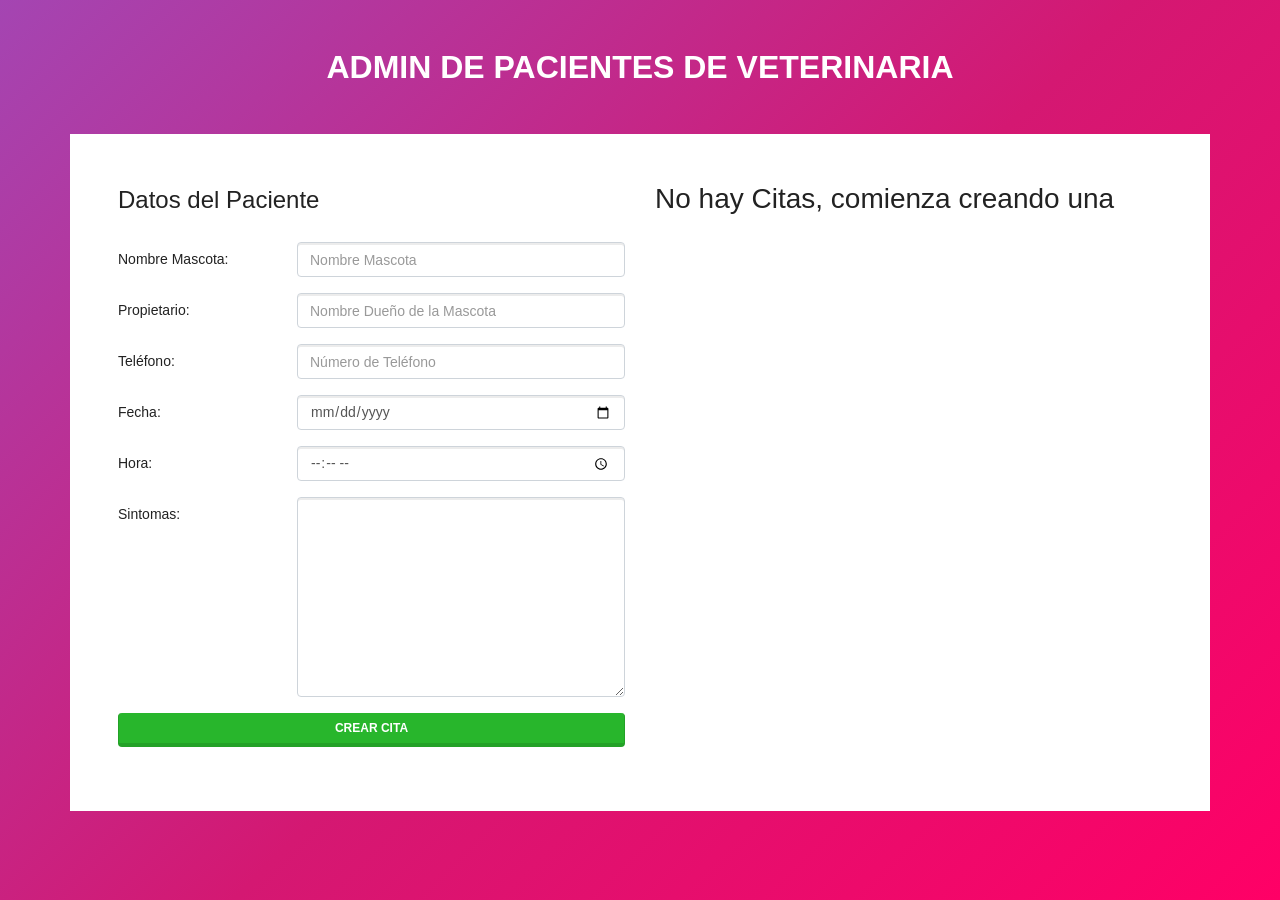
==== index.html @ 888da804 "Mi primer commit" ====
<!DOCTYPE html>
<html lang="en">
<head>
    <meta charset="UTF-8">
    <meta name="viewport" content="width=device-width, initial-scale=1.0">
    <meta http-equiv="X-UA-Compatible" content="ie=edge">
    <meta name="Description" content="PWA JS.">
    <title>Administrador de Pacientes</title>
    <!--Registramos el archivo manifest-->
    <link rel="manifest" href="manifest.json">
    <link rel="stylesheet" href="css/bootstrap.css">
    <link rel="stylesheet" href="css/styles.css">
    <link rel="apple-touch-icon" href="img/icons/icon-96x96.png">
    <meta name="apple-mobile-web-app-capable" content="yes">
    <meta name="apple-mobile-web-app-status-bar-style" content="black-translucent">
    <meta name="theme-color" content="black">
</head>
<body>
    <h2 class="text-center my-5 titulo">Admin de Pacientes de Veterinaria</h2>
    <div class="container mt-5 p-5">
        <div id="contenido" class="row">
            <div class="col-md-6 agregar-cita">
                <form id="nueva-cita">
                    <legend class="mb-4">Datos del Paciente</legend>
                    <div class="form-group row">
                        <label class="col-sm-4 col-lg-4 col-form-label">Nombre Mascota:</label>
                        <div class="col-sm-8 col-lg-8">
                            <input type="text" id="mascota" name="mascota" class="form-control" placeholder="Nombre Mascota">
                        </div>
                    </div>
                    <div class="form-group row">
                        <label class="col-sm-4 col-lg-4 col-form-label">Propietario:</label>
                        <div class="col-sm-8 col-lg-8">
                            <input type="text" id="propietario" name="propietario" class="form-control"  placeholder="Nombre Dueño de la Mascota">
                        </div>
                    </div>
                    <div class="form-group row">
                        <label class="col-sm-4 col-lg-4 col-form-label">Teléfono:</label>
                        <div class="col-sm-8 col-lg-8">
                            <input type="tel" id="telefono" name="telefono" class="form-control"  placeholder="Número de Teléfono">
                        </div>
                    </div>
                    <div class="form-group row">
                        <label class="col-sm-4 col-lg-4 col-form-label">Fecha:</label>
                        <div class="col-sm-8 col-lg-8">
                            <input type="date" id="fecha" name="fecha" class="form-control">
                        </div>
                    </div>

                    <div class="form-group row">
                        <label class="col-sm-4 col-lg-4 col-form-label">Hora:</label>
                        <div class="col-sm-8 col-lg-8">
                            <input type="time" id="hora" name="hora" class="form-control">
                        </div>
                    </div>

                    <div class="form-group row">
                        <label class="col-sm-4 col-lg-4 col-form-label">Sintomas:</label>
                        <div class="col-sm-8 col-lg-8">
                            <textarea id="sintomas" name="sintomas" class="form-control"></textarea>
                        </div>
                    </div>
                    <div class="form-group">
                            <button type="submit" class="btn btn-success w-100 d-block">Crear Cita</button>
                    </div>
                </form>
            </div>
            <div class="col-md-6">
                <h2 id="administra" class="mb-4"></h2>
                <ul id="citas" class="list-group lista-citas"></ul>
            </div>
        </div> <!--.row-->
    </div><!--.container-->

    <script src="js/app.js"></script>
    <script src="js/apv.js"></script>

</body>
</html>
---- css/styles.css ----
html {
  min-height: 100%;
}
body {
  margin: 0;
  padding: 0;
  font-family: sans-serif;
  background-image: linear-gradient(-225deg, #A445B2 0%, #D41872 52%, #FF0066 100%);
  min-height: 100%;
  padding-bottom: 5rem;
}
.titulo {
  font-weight: bold;
  font-size: 2rem;
  text-transform: uppercase;
  color: white;
}
.container {
    background-color: white;
}
header {
  margin-top: 3rem;
}
header h1 {
  color: white;
}
.lista-citas .cita {
  border-bottom: 1px solid #e1e1e1;
  padding: 2rem;
  padding-bottom: 3rem;
  
}
.lista-citas .cita:last-of-type {
  border-bottom: 0;
}

.lista-citas .cita p {
  margin:0;
}
.lista-citas .cita button {
  margin-top: 1rem!important;
}
.lista-citas .cita span {
  font-weight: bold;
}
textarea {
    height: 200px!important;
}

svg {
  width: 21px;
}
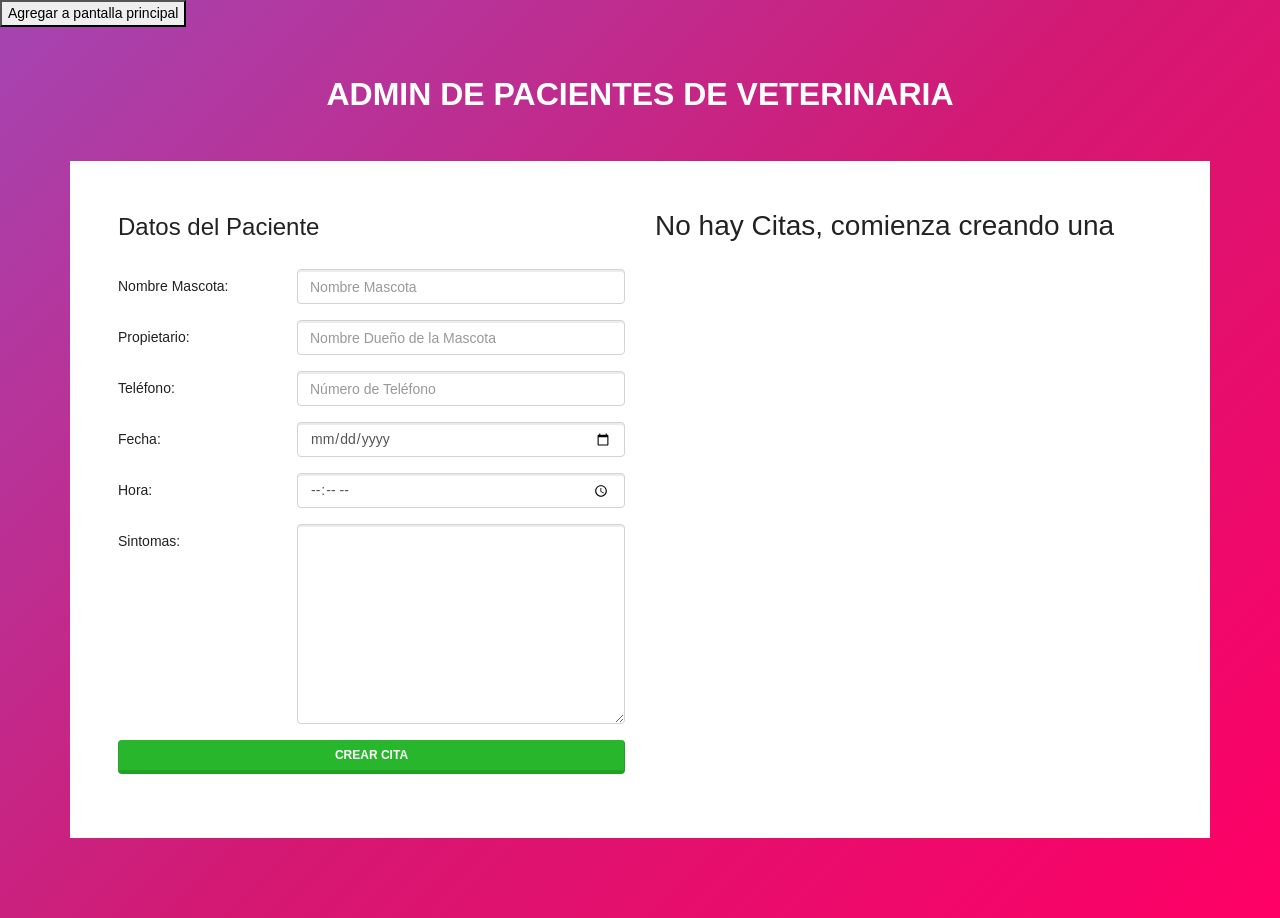
==== commit daa81e91: "Update index.html" ====
--- a/index.html
+++ b/index.html
@@ -16,6 +16,8 @@
     <meta name="theme-color" content="black">
 </head>
 <body>
+        <button class="add-button">Agregar a pantalla principal</button>
+
     <h2 class="text-center my-5 titulo">Admin de Pacientes de Veterinaria</h2>
     <div class="container mt-5 p-5">
         <div id="contenido" class="row">
